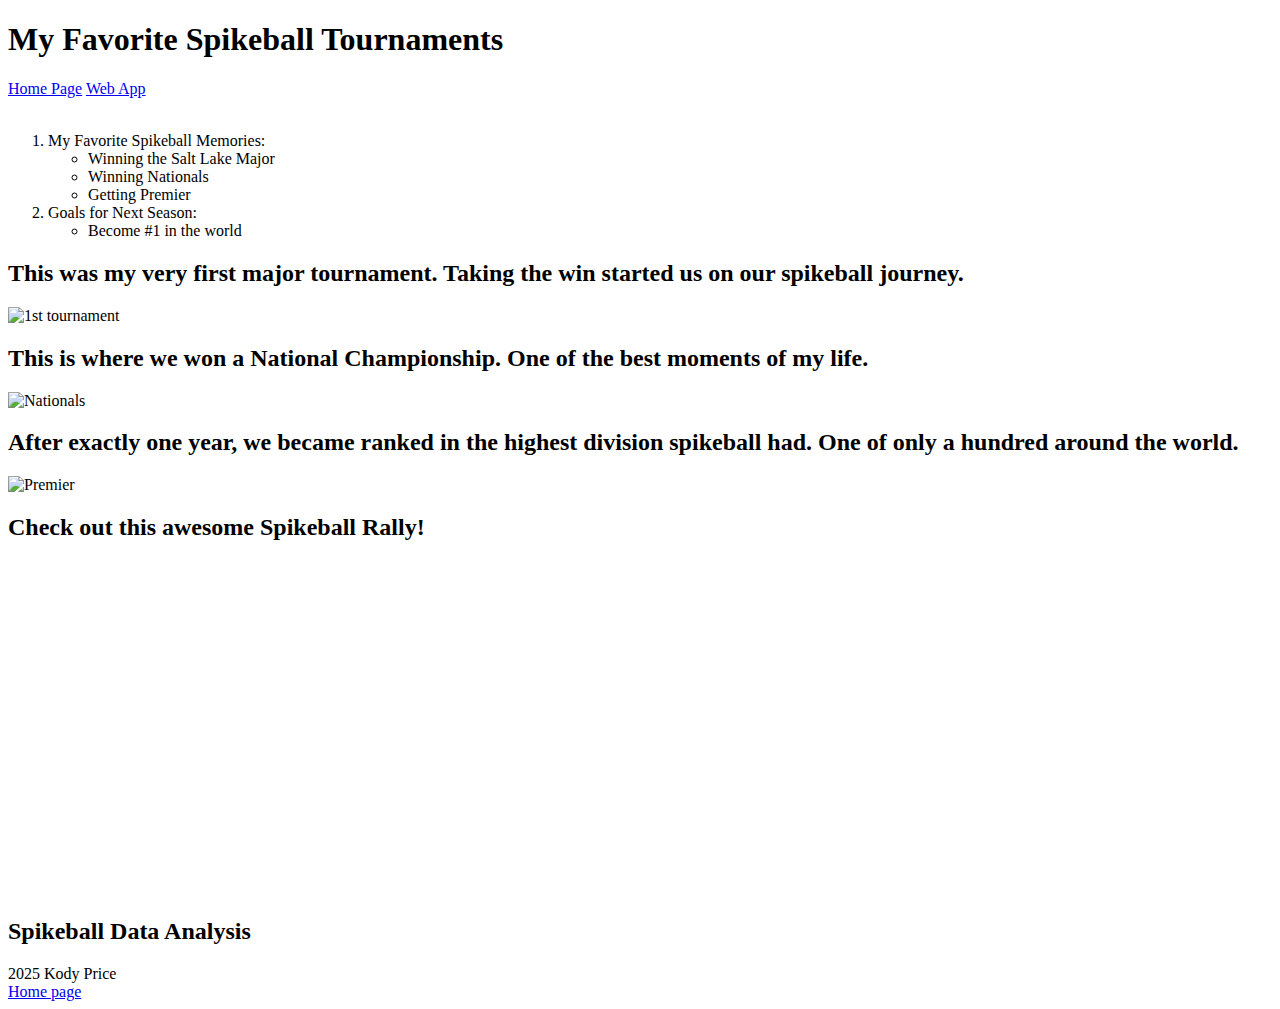
==== scratch.html @ 7d15733f "Add files via upload" ====
<!DOCTYPE html>
<html lang="en">
<head>
    <meta charset="UTF-8">
    <meta name="viewport" content="width=device-width, initial-scale=1.0">
    <title>Spikeball Tournaments</title>
    <link rel="stylesheet" type="text/css" href="/css/scratch.css">
   
</head>
<body>
   <div class="common Header">
        <h1>My Favorite Spikeball Tournaments</h1>
   </div>

   <div class="common">
    <a href="index.html" class="button">Home Page</a>
    <a href="game.html" class="button">Web App</a>
</div>

   <div class="common mainbody">
        <br>
        <div class="centered-list">
        <ol>
            <li>My Favorite Spikeball Memories:
              <ul>
                <li>Winning the Salt Lake Major</li>
                <li>Winning Nationals</li>
                <li>Getting Premier</li>
              </ul>
            </li>
            <li>Goals for Next Season:
                <ul>
                    <li>Become #1 in the world</li>
                </ul>
            </li>
        </ol>
    </div>
          
        <h2>This was my very first major tournament. Taking the win started us on our spikeball journey.</h2>
        <img class="img" src="/assets/img/1st tounry.jpg" alt="1st tournament">
        <br>
        <h2>This is where we won a National Championship. One of the best moments of my life.</h2>
        <img class="img" src="/assets/img/Nationals.HEIC" alt="Nationals">
        <br>
        <h2>After exactly one year, we became ranked in the highest division spikeball had. One of only a hundred around the world.</h2>
        <img class="img" src="/assets/img/Premier.jpg" alt="Premier">

   </div>
   <div class="common">
    <h2>Check out this awesome Spikeball Rally!</h2>
    <iframe width="560" height="315" 
    src="https://www.youtube.com/embed/hS48zCD4u2o?rel=0" 
    title="YouTube video player" frameborder="0" 
    allow="accelerometer; autoplay; clipboard-write; encrypted-media; gyroscope; picture-in-picture" 
    allowfullscreen>
</iframe>
<br>
<br>
  </div>

  <div class="common">
    <h2>Spikeball Data Analysis</h2>
    <div class='tableauPlaceholder' id='viz1744690983575' style='position: relative'>
      <noscript>
        <a href='#'>
          <img alt=' ' src='https://public.tableau.com/static/images/Sp/SpikeballDashboard/IndividualAnalysis/1_rss.png' style='border: none' />
        </a>
      </noscript>
      <object class='tableauViz' style='display:none;'>
        <param name='host_url' value='https%3A%2F%2Fpublic.tableau.com%2F' /> 
        <param name='embed_code_version' value='3' /> 
        <param name='site_root' value='' />
        <param name='name' value='SpikeballDashboard/IndividualAnalysis' />
        <param name='tabs' value='yes' />
        <param name='toolbar' value='yes' />
        <param name='static_image' value='https://public.tableau.com/static/images/Sp/SpikeballDashboard/IndividualAnalysis/1.png' />
        <param name='animate_transition' value='yes' />
        <param name='display_static_image' value='yes' />
        <param name='display_spinner' value='yes' />
        <param name='display_overlay' value='yes' />
        <param name='display_count' value='yes' />
        <param name='language' value='en-US' />
      </object>
    </div>
  </div>
  
  <script type='text/javascript'>
    var divElement = document.getElementById('viz1744690983575');
    var vizElement = divElement.getElementsByTagName('object')[0];
    vizElement.style.width='100%';
    vizElement.style.height=(divElement.offsetWidth*0.75)+'px';
    var scriptElement = document.createElement('script');
    scriptElement.src = 'https://public.tableau.com/javascripts/api/viz_v1.js';
    vizElement.parentNode.insertBefore(scriptElement, vizElement);
  </script>
  
  
   <div class="common footer">2025 Kody Price</div>
</body>
</html>
<!--these are my nav links. ill want to reposition them later-->
<a href="index.html">Home page</a>
</body>
</html>
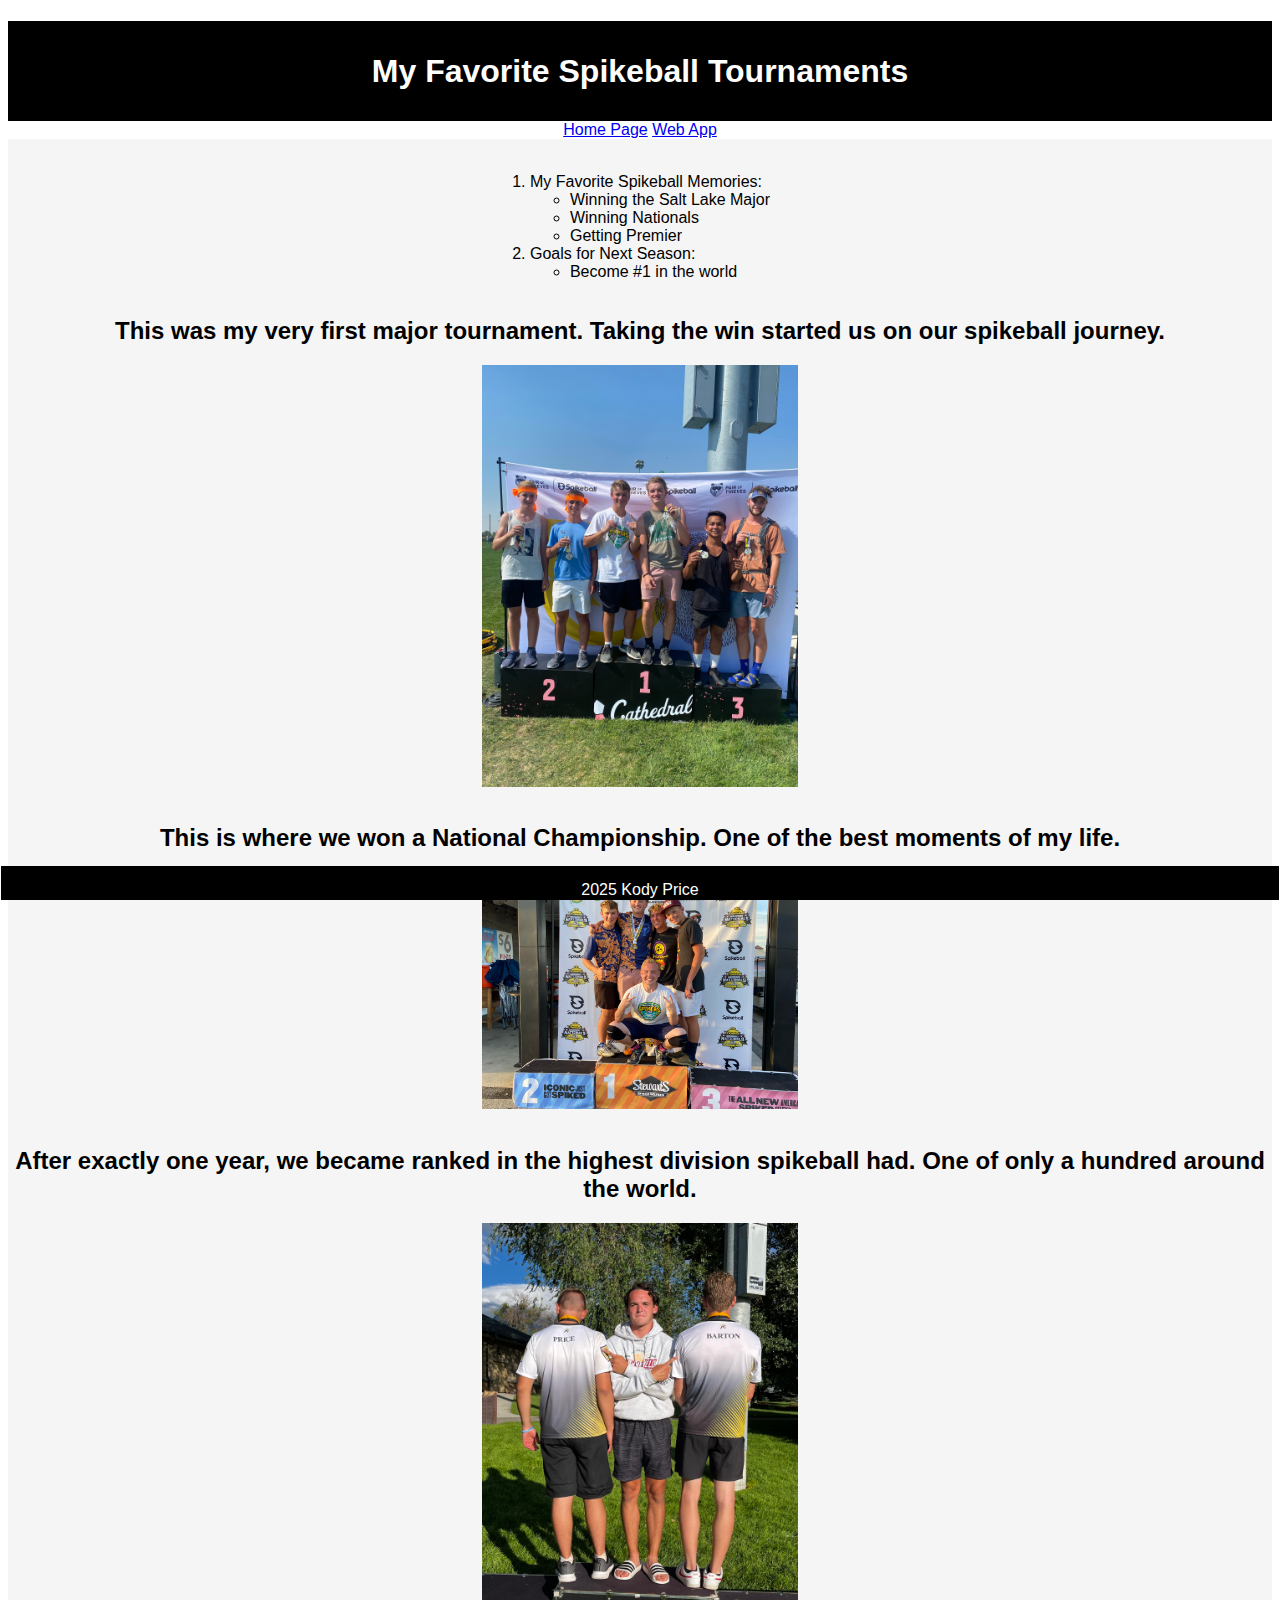
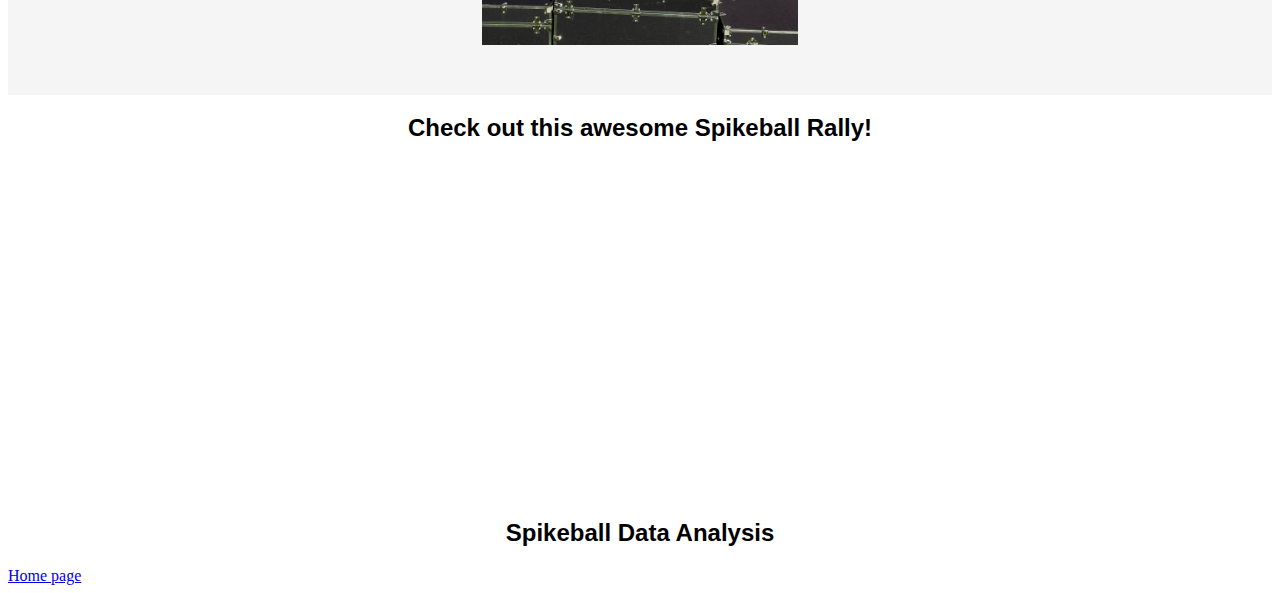
==== commit 7a8ca974: "Update scratch.html" ====
--- a/scratch.html
+++ b/scratch.html
@@ -4,7 +4,7 @@
     <meta charset="UTF-8">
     <meta name="viewport" content="width=device-width, initial-scale=1.0">
     <title>Spikeball Tournaments</title>
-    <link rel="stylesheet" type="text/css" href="/css/scratch.css">
+    <link rel="stylesheet" type="text/css" href="css/scratch.css">
    
 </head>
 <body>
@@ -101,4 +101,4 @@
 <!--these are my nav links. ill want to reposition them later-->
 <a href="index.html">Home page</a>
 </body>
-</html>+</html>
--- a/css/scratch.css
+++ b/css/scratch.css
@@ -0,0 +1,82 @@
+.common{
+    text-align: center;
+    font-family: Arial, Helvetica, sans-serif;
+}
+
+.Header{
+    height: 100px;
+    background-color: black;
+    color: white;
+    line-height: 100px;
+}
+
+.mainbody{
+    background-color: whitesmoke;
+    padding-bottom: 50px;
+}
+
+.footer{
+    background-color: black;
+    color: white;
+    position: fixed;
+    bottom: 0px;
+    left: 1px;
+    right: 1px;
+    height: 19px;
+    padding-top: 15px;
+}
+
+.img{ 
+    display: block;
+    margin-left: auto;
+    margin-right: auto;
+    width: 25%;
+    max-width: 100%;
+}
+
+nav{
+    background-color: lightgray;
+    padding: 10px;
+    overflow: hidden;
+}
+
+nav a{
+    font-size: 16px;
+    font-weight: bold;
+    text-decoration: none;
+    color: #333;
+    padding: 20px;
+
+}
+
+nav a :hover{
+    background-color:#ccc
+
+}
+
+.btn {
+    display: inline-block;
+    padding: 12px 24px;
+    background-color: #333;
+    color: white;
+    text-decoration: none;
+    font-weight: bold;
+    border-radius: 8px;
+    transition: background-color 0.3s ease;
+    margin: 20px auto;
+}
+
+.btn:hover {
+    background-color: #555;
+}
+
+.centered-list {
+    display: flex;
+    justify-content: center;
+    text-align: left;
+  }
+  
+  .centered-list ol {
+    padding-left: 20px; /* keeps the default indent spacing */
+  }
+  
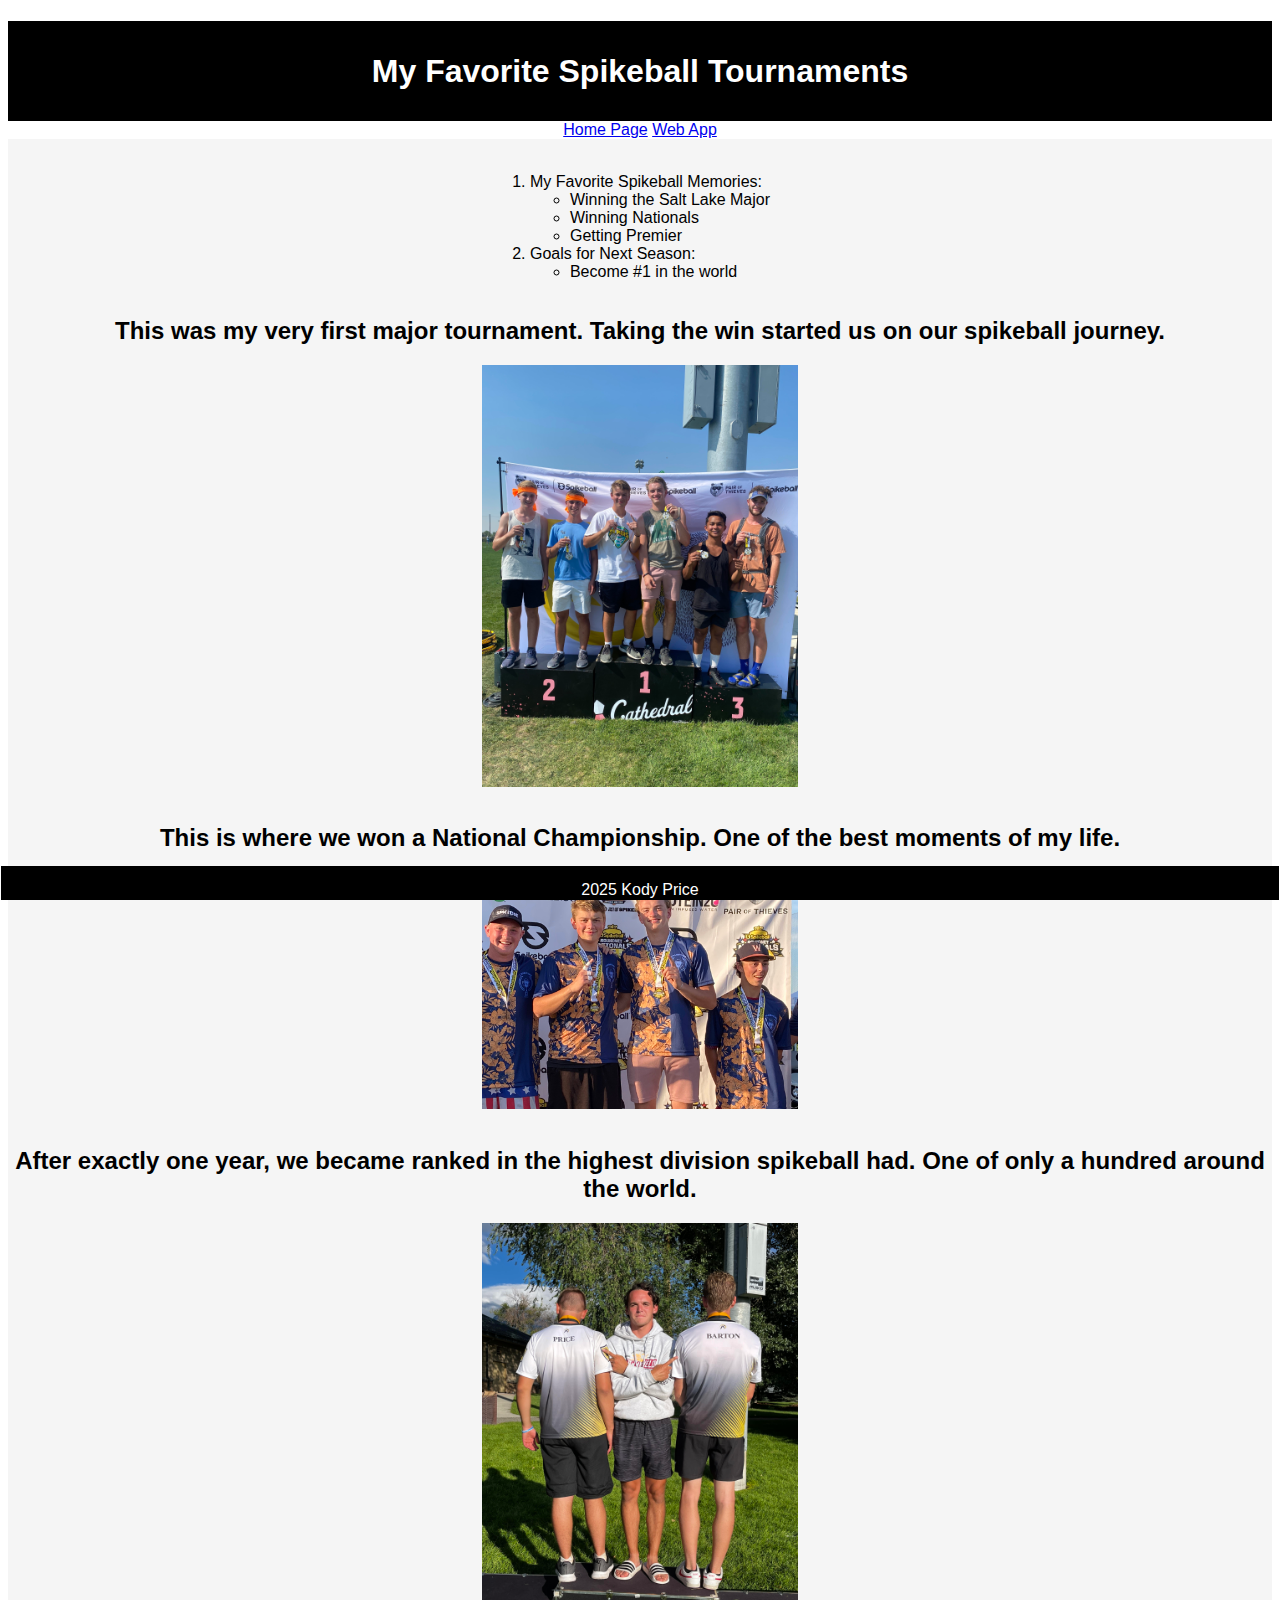
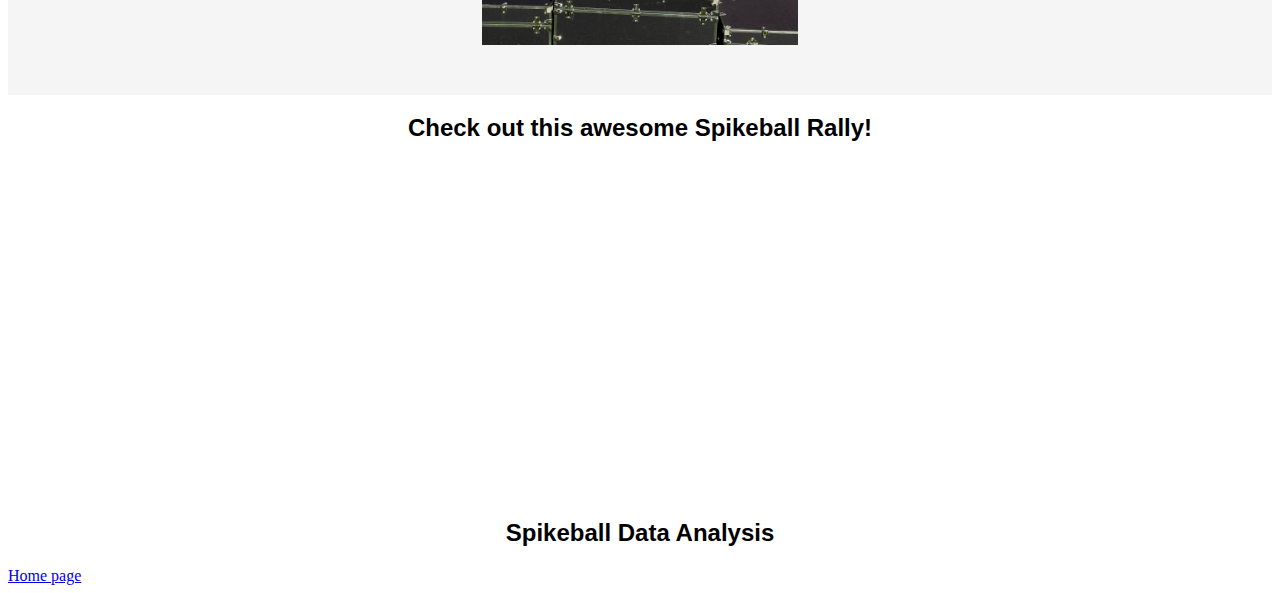
==== commit 16b21d32: "Update scratch.html" ====
--- a/scratch.html
+++ b/scratch.html
@@ -37,13 +37,13 @@
     </div>
           
         <h2>This was my very first major tournament. Taking the win started us on our spikeball journey.</h2>
-        <img class="img" src="/assets/img/1st tounry.jpg" alt="1st tournament">
+        <img class="img" src="assets/img/1st_tounry.jpg" alt="1st tournament">
         <br>
         <h2>This is where we won a National Championship. One of the best moments of my life.</h2>
-        <img class="img" src="/assets/img/Nationals.HEIC" alt="Nationals">
+        <img class="img" src="assets/img/Nationals.jpg" alt="Nationals">
         <br>
         <h2>After exactly one year, we became ranked in the highest division spikeball had. One of only a hundred around the world.</h2>
-        <img class="img" src="/assets/img/Premier.jpg" alt="Premier">
+        <img class="img" src="assets/img/Premier.jpg" alt="Premier">
 
    </div>
    <div class="common">
